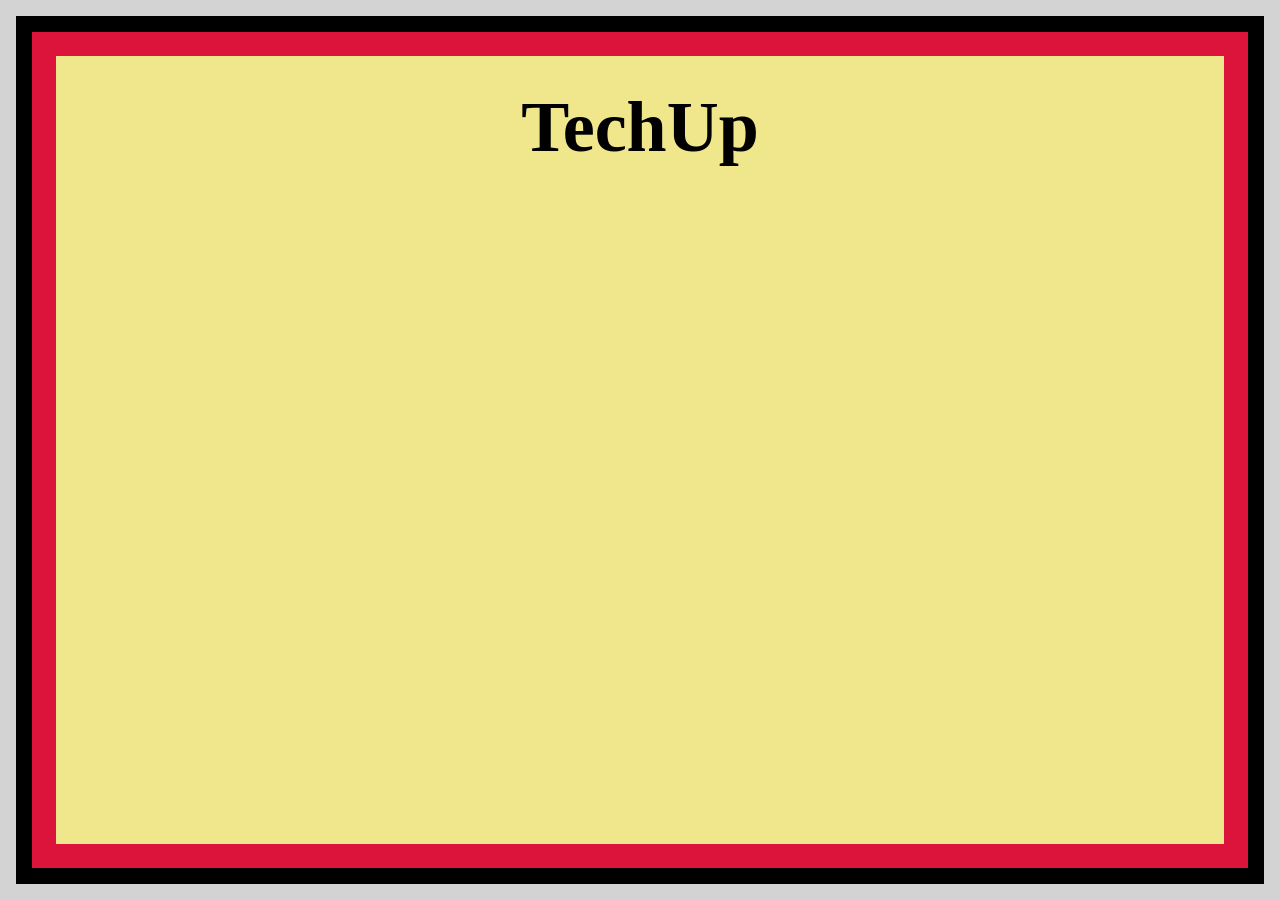
==== ex-2/index.html @ 5c279c94 "feat : hunter" ====
<!DOCTYPE html>
<html lang="en">

<head>
  <meta charset="UTF-8" />
  <meta http-equiv="X-UA-Compatible" content="IE=edge" />
  <meta name="viewport" content="width=device-width, initial-scale=1.0" />
  <link rel="stylesheet" href="./style.css" />
  <title>CSS Direction and Box Model - Ex 2</title>
</head>

<body>
  <div class="con1">
    <div class="con2">
      <div class="con3">
        <div class="con4">
          <div>
            <h1 class="text" style="text-align: center;">TechUp</h1>
          </div>
        </div>
      </div>
    </div>
  </div>
  
</body>

</html>
---- ex-2/style.css ----
*{
    box-sizing: border-box;
    margin: 0px;
    padding: 0px;
}
.con1{
    border: lightgray 16px solid;
    width: 100vw;
    height: 100vh;
}

.con2{
    border: black 16px solid;
    width: 100%;
    height: 100%;
}

.con3{
    border: crimson 24px solid;
    width: 100%;
    height: 100%;
}
.con4{
    background-color: khaki ;
    width: 100%;
    height: 100%;
}
.text{
    font-size: 72px;
    padding: 30px;
}
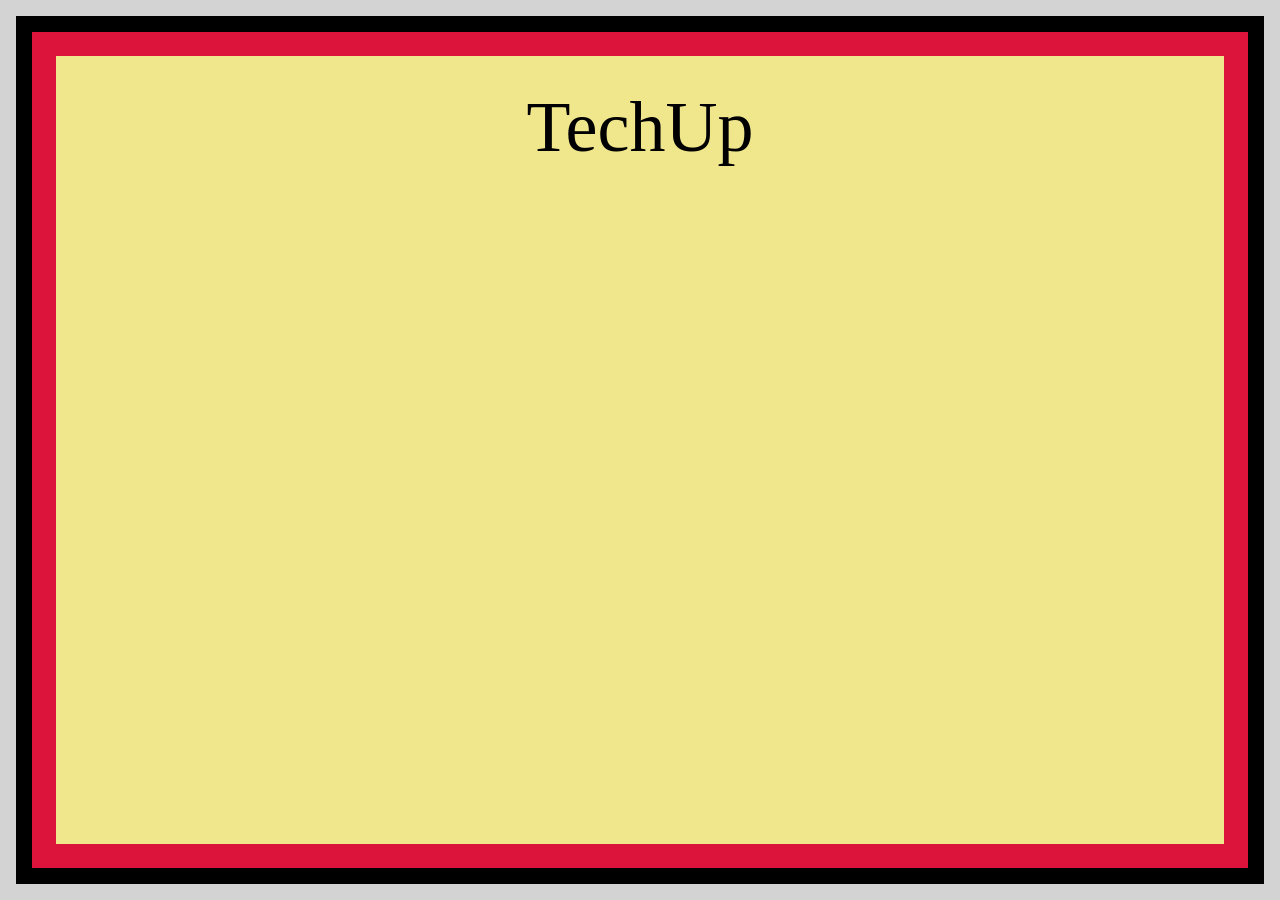
==== commit 631c7dbd: "change style" ====
--- a/ex-2/index.html
+++ b/ex-2/index.html
@@ -1,27 +1,20 @@
 <!DOCTYPE html>
 <html lang="en">
+  <head>
+    <meta charset="UTF-8" />
+    <meta http-equiv="X-UA-Compatible" content="IE=edge" />
+    <meta name="viewport" content="width=device-width, initial-scale=1.0" />
+    <link rel="stylesheet" href="./style.css" />
+    <title>CSS Direction and Box Model - Ex 2</title>
+  </head>
 
-<head>
-  <meta charset="UTF-8" />
-  <meta http-equiv="X-UA-Compatible" content="IE=edge" />
-  <meta name="viewport" content="width=device-width, initial-scale=1.0" />
-  <link rel="stylesheet" href="./style.css" />
-  <title>CSS Direction and Box Model - Ex 2</title>
-</head>
-
-<body>
-  <div class="con1">
-    <div class="con2">
-      <div class="con3">
-        <div class="con4">
-          <div>
-            <h1 class="text" style="text-align: center;">TechUp</h1>
-          </div>
+  <body>
+    <div class="con1">
+      <div class="con2">
+        <div class="con3">
+          <div class="con4">TechUp</div>
         </div>
       </div>
     </div>
-  </div>
-  
-</body>
-
-</html>+  </body>
+</html>
--- a/ex-2/style.css
+++ b/ex-2/style.css
@@ -1,31 +1,32 @@
-*{
-    box-sizing: border-box;
-    margin: 0px;
-    padding: 0px;
+* {
+  box-sizing: border-box;
+  margin: 0px;
+  padding: 0px;
 }
-.con1{
-    border: lightgray 16px solid;
-    width: 100vw;
-    height: 100vh;
+.con1 {
+  border: lightgray 16px solid;
+  width: 100vw;
+  height: 100vh;
 }
 
-.con2{
-    border: black 16px solid;
-    width: 100%;
-    height: 100%;
+.con2 {
+  border: black 16px solid;
+  width: 100%;
+  height: 100%;
 }
 
-.con3{
-    border: crimson 24px solid;
-    width: 100%;
-    height: 100%;
+.con3 {
+  border: crimson 24px solid;
+  width: 100%;
+  height: 100%;
 }
-.con4{
-    background-color: khaki ;
-    width: 100%;
-    height: 100%;
+.con4 {
+  background-color: khaki;
+  width: 100%;
+  height: 100%;
 }
-.text{
-    font-size: 72px;
-    padding: 30px;
-}+.con4 {
+  font-size: 72px;
+  padding: 30px;
+  text-align: center;
+}
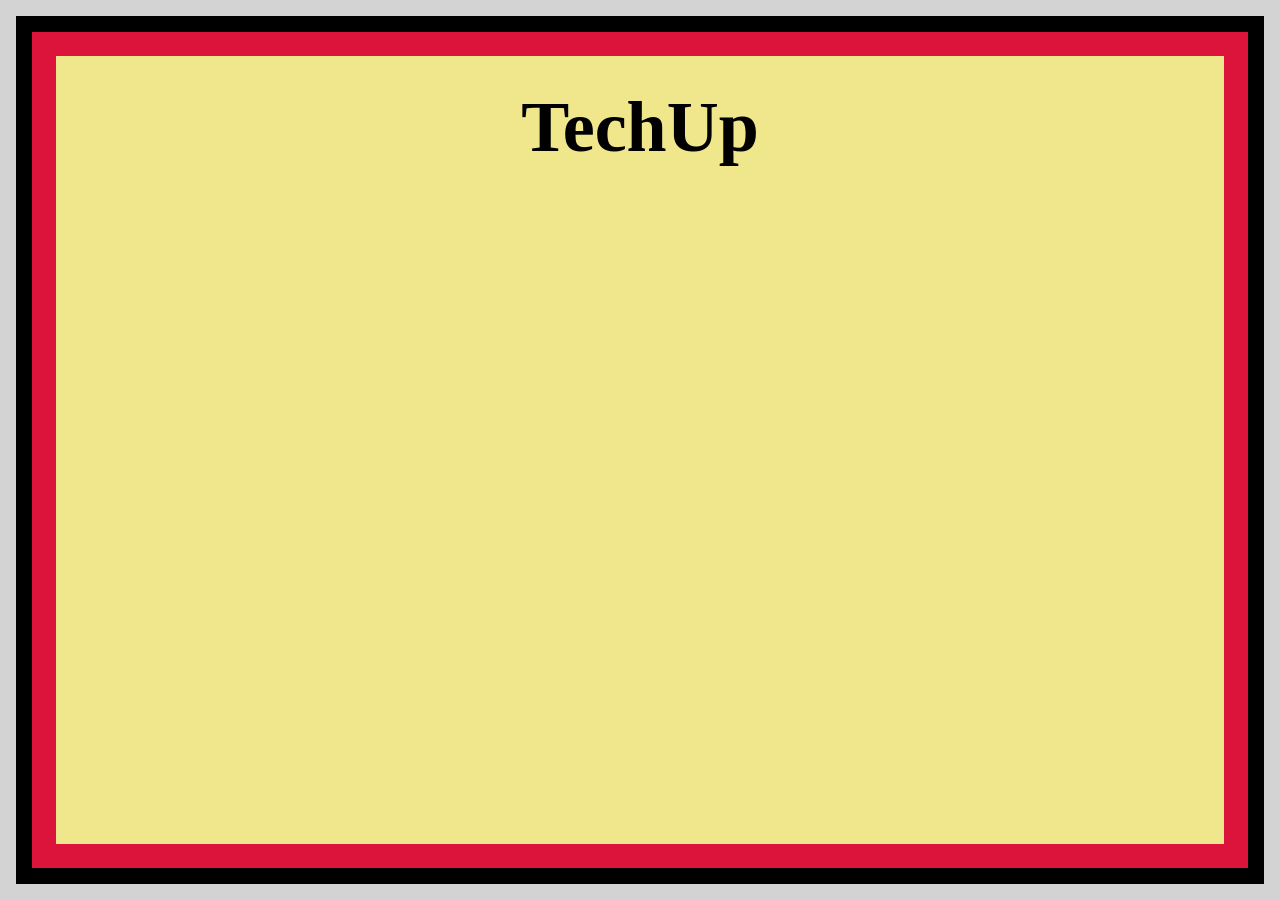
==== commit 81c45e4b: "feat: add container & color" ====
--- a/ex-2/index.html
+++ b/ex-2/index.html
@@ -9,10 +9,14 @@
   </head>
 
   <body>
-    <div class="con1">
-      <div class="con2">
-        <div class="con3">
-          <div class="con4">TechUp</div>
+    <div class="container-4">
+      <div class="container-3">
+        <div class="container-2">
+          <div class="container-1">
+            <div>
+              <h1 class="text" style="text-align: center">TechUp</h1>
+            </div>
+          </div>
         </div>
       </div>
     </div>
--- a/ex-2/style.css
+++ b/ex-2/style.css
@@ -3,30 +3,31 @@
   margin: 0px;
   padding: 0px;
 }
-.con1 {
-  border: lightgray 16px solid;
+
+.container-4 {
+  border: 16px solid lightgray;
   width: 100vw;
   height: 100vh;
 }
-
-.con2 {
-  border: black 16px solid;
+.container-3 {
+  border: 16px solid black;
   width: 100%;
   height: 100%;
 }
 
-.con3 {
-  border: crimson 24px solid;
+.container-2 {
+  border: 24px solid crimson;
   width: 100%;
   height: 100%;
 }
-.con4 {
+
+.container-1 {
   background-color: khaki;
   width: 100%;
   height: 100%;
 }
-.con4 {
+
+h1 {
   font-size: 72px;
   padding: 30px;
-  text-align: center;
 }
